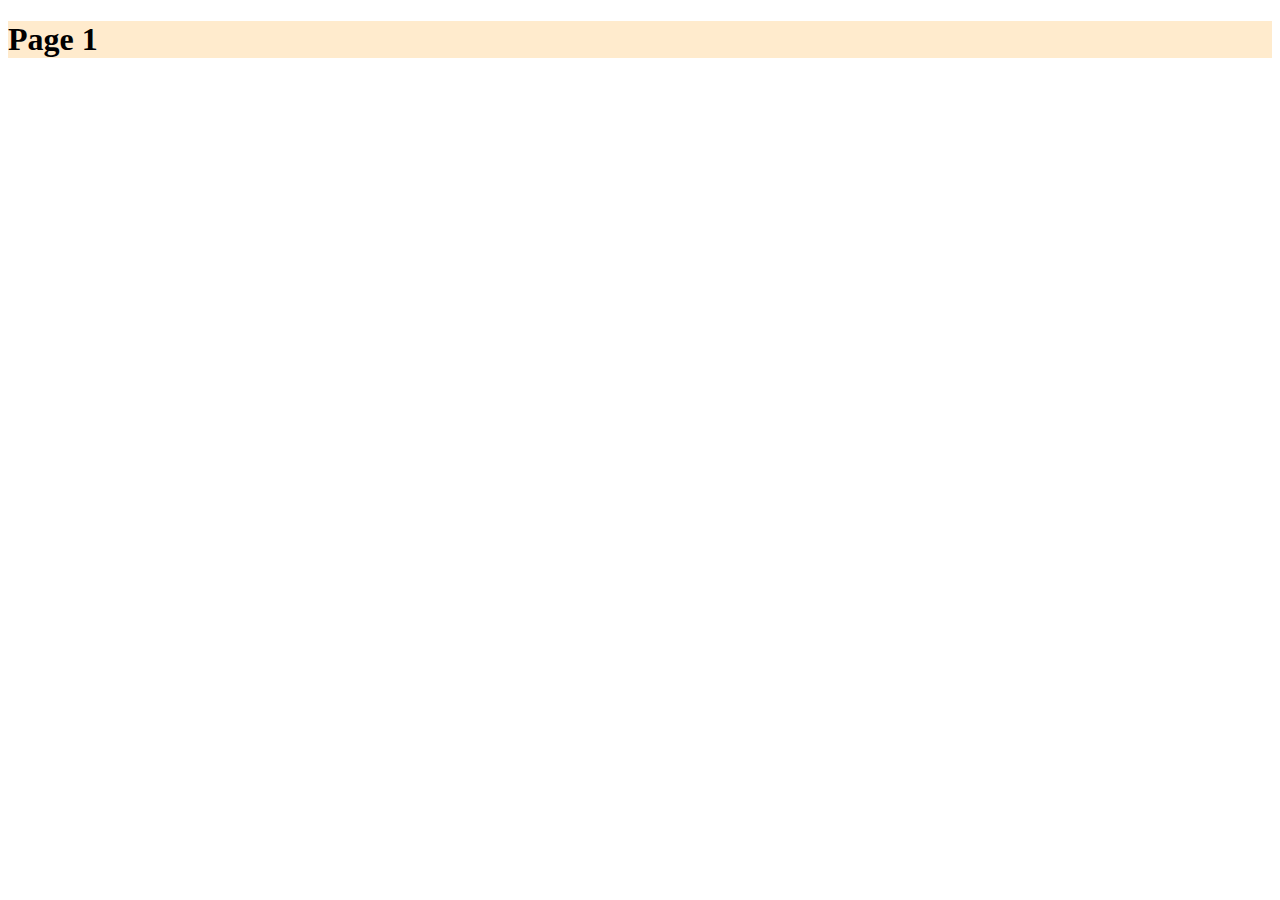
==== page1.html @ 2abe9266 "First Push" ====
<!DOCTYPE html>
<html lang="en">
<head>
    <meta charset="UTF-8">
    <meta http-equiv="X-UA-Compatible" content="IE=edge">
    <meta name="viewport" content="width=device-width, initial-scale=1.0">
    <title>Home</title>
    <link rel="stylesheet" href="style.css">
</head>
<body>
    <h1>Page 1</h1>
</body>
</html>
---- style.css ----
h1{
    background-color:blanchedalmond;
}
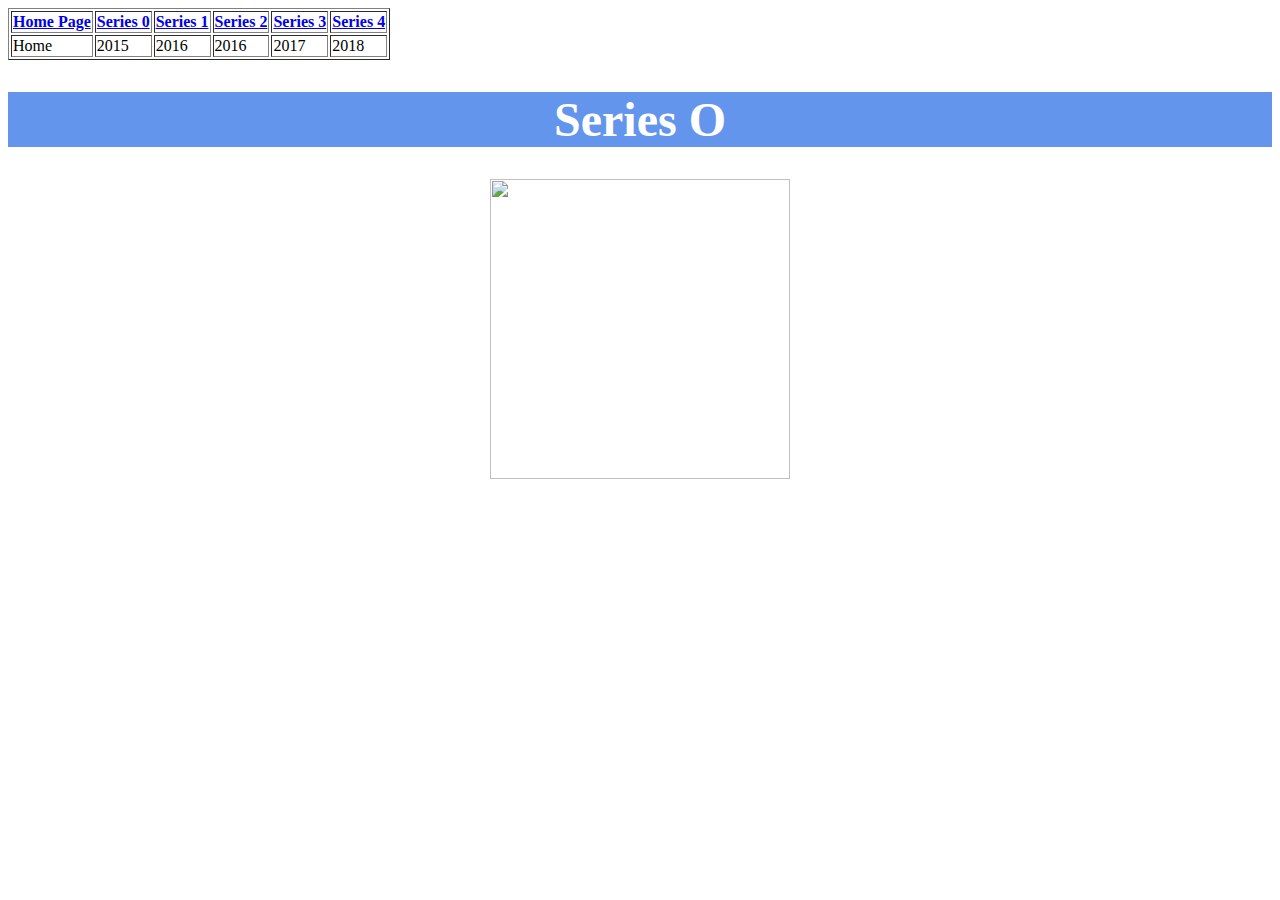
==== commit 8ad34829: "third push" ====
--- a/page1.html
+++ b/page1.html
@@ -4,10 +4,35 @@
     <meta charset="UTF-8">
     <meta http-equiv="X-UA-Compatible" content="IE=edge">
     <meta name="viewport" content="width=device-width, initial-scale=1.0">
-    <title>Home</title>
+    <title>Series 0 2015</title>
     <link rel="stylesheet" href="style.css">
 </head>
 <body>
-    <h1>Page 1</h1>
+    
+        <table border="1">
+            <tr>
+                <th><a href="index.html">Home Page</a></th>
+                <th><a href="page1.html">Series 0</a></th>
+                <th><a href="page2.html">Series 1</a></th>
+                <th><a href="page3.html">Series 2</a></th>
+                <th><a href="page4.html">Series 3</a></th>
+                <th><a href="page5.html">Series 4</a></th>
+            </tr>
+
+            <tr>
+                <td>Home</td>
+                <td>2015</td>
+                <td>2016</td>
+                <td>2016</td>
+                <td>2017</td>
+                <td>2018</td>
+            </tr>
+        </table>
+    <div>
+        <h1>Series O</h1>
+    </div>
+        <center>
+            <img src="https://m-cdn.phonearena.com/images/articles/382249-image/Apple-Watch-Series-1-005.webp">
+        </center>
 </body>
 </html>--- a/style.css
+++ b/style.css
@@ -1,3 +1,35 @@
 h1{
     background-color:blanchedalmond;
-}+    font-size: 48px;
+    text-align: center;
+}
+img{
+    width:300px;
+    height:300px;
+}
+div h1{
+    text-align: center;
+    background-color: cornflowerblue;
+    color: white;
+    font-size: 48px;
+}
+.cheese h1{
+    background-color: crimson;
+    color: white;
+    font-size: 48px;
+}
+.dog h1{
+    background-color: tomato;
+    color: white;
+    font-size: 48px;
+}
+.cat h1{
+    background-color:gold;
+    color: white;
+    font-size: 48px;
+}
+.rat h1{
+    background-color:rgb(121, 179, 33);
+    color: white;
+    font-size: 48px;
+}
